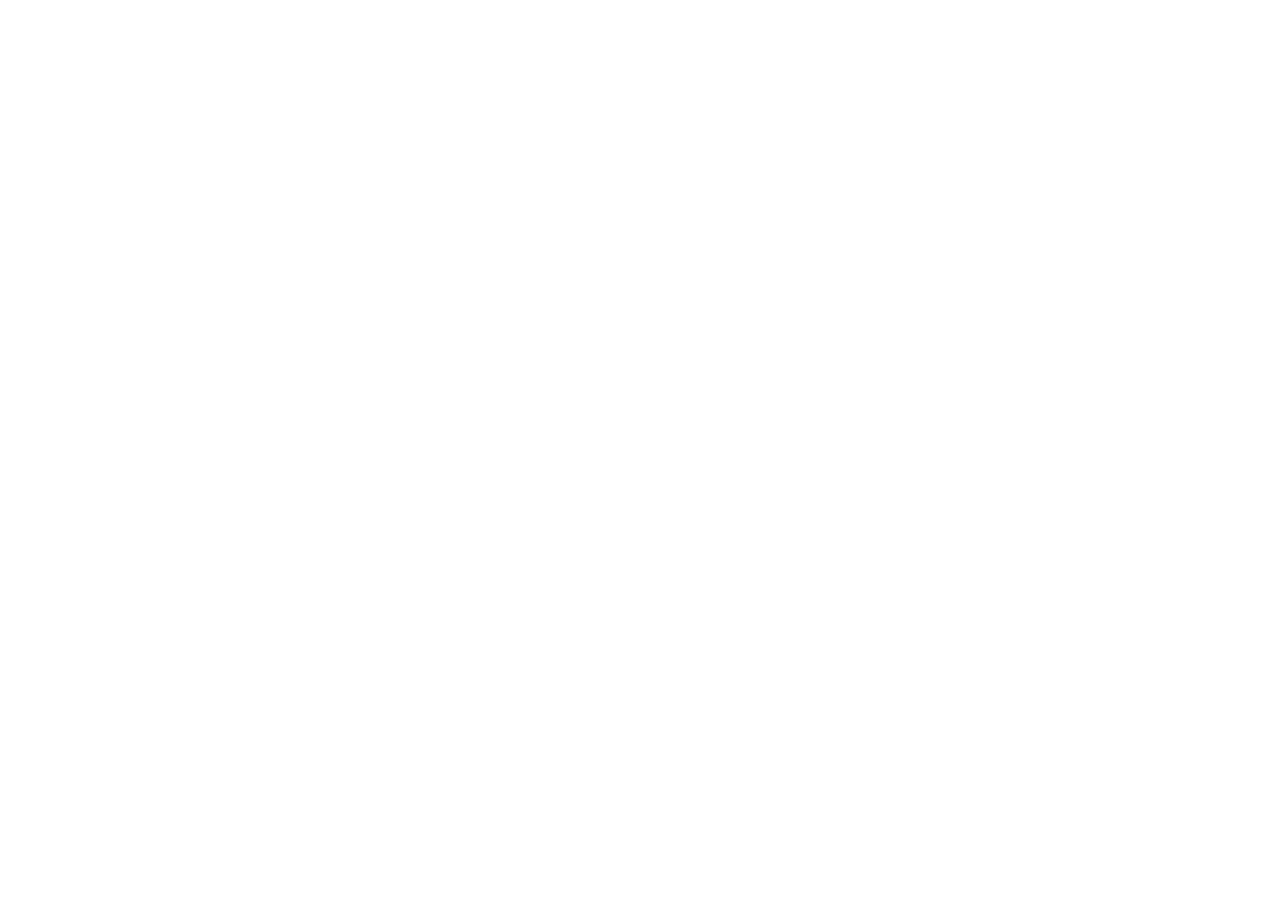
==== index.html @ 55ac9a5b "Create index.html" ====
<!DOCTYPE html>
<html lang="en">
<head>
    <meta charset="UTF-8">
    <meta http-equiv="X-UA-Compatible" content="IE=edge">
    <meta name="viewport" content="width=device-width, initial-scale=1.0">
    <title>Full Stack Developer</title>
</head>
<body>
    
</body>
</html>
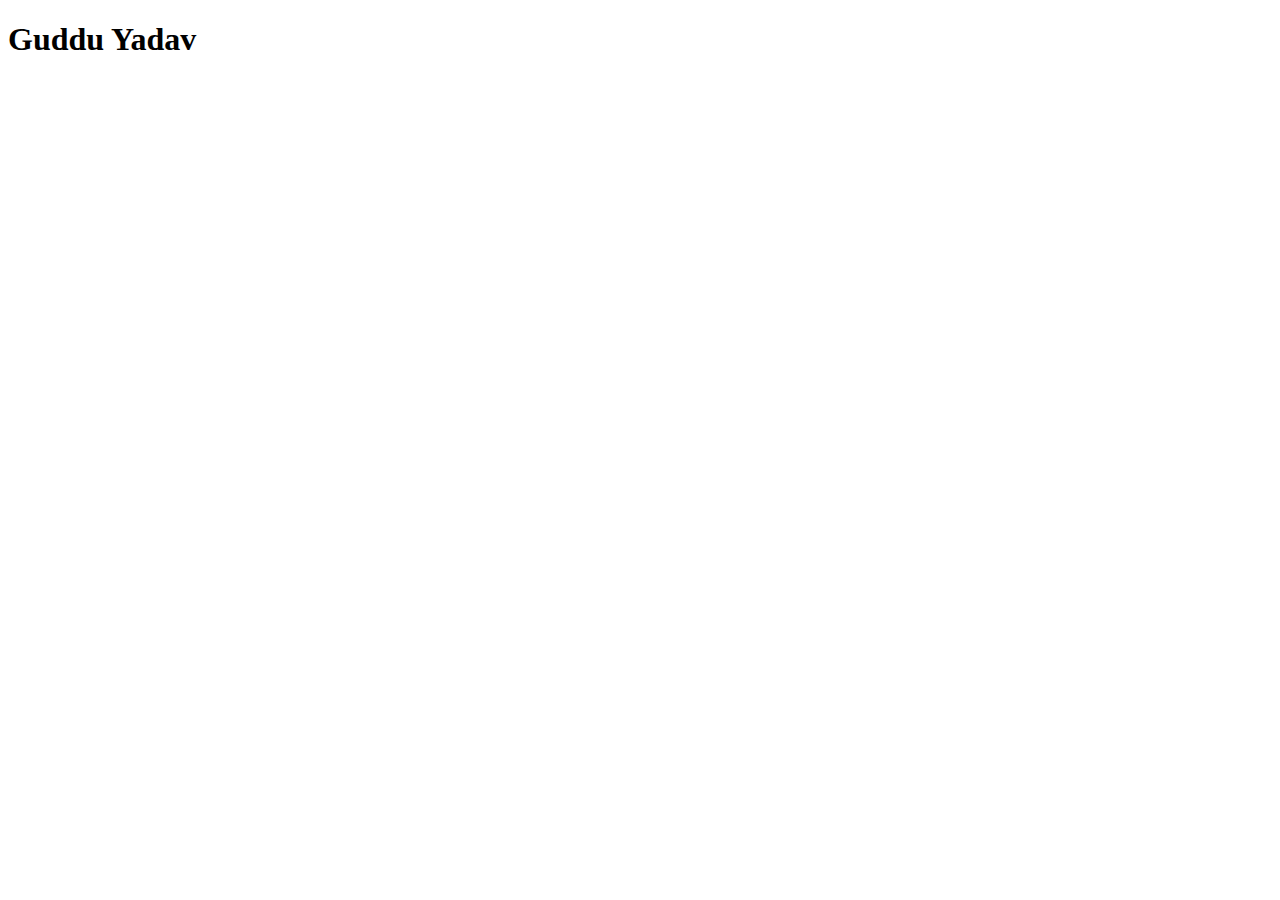
==== commit 35cb19f6: "Update index.html" ====
--- a/index.html
+++ b/index.html
@@ -7,6 +7,6 @@
     <title>Full Stack Developer</title>
 </head>
 <body>
-    
+   <h1>Guddu Yadav</h1> 
 </body>
 </html>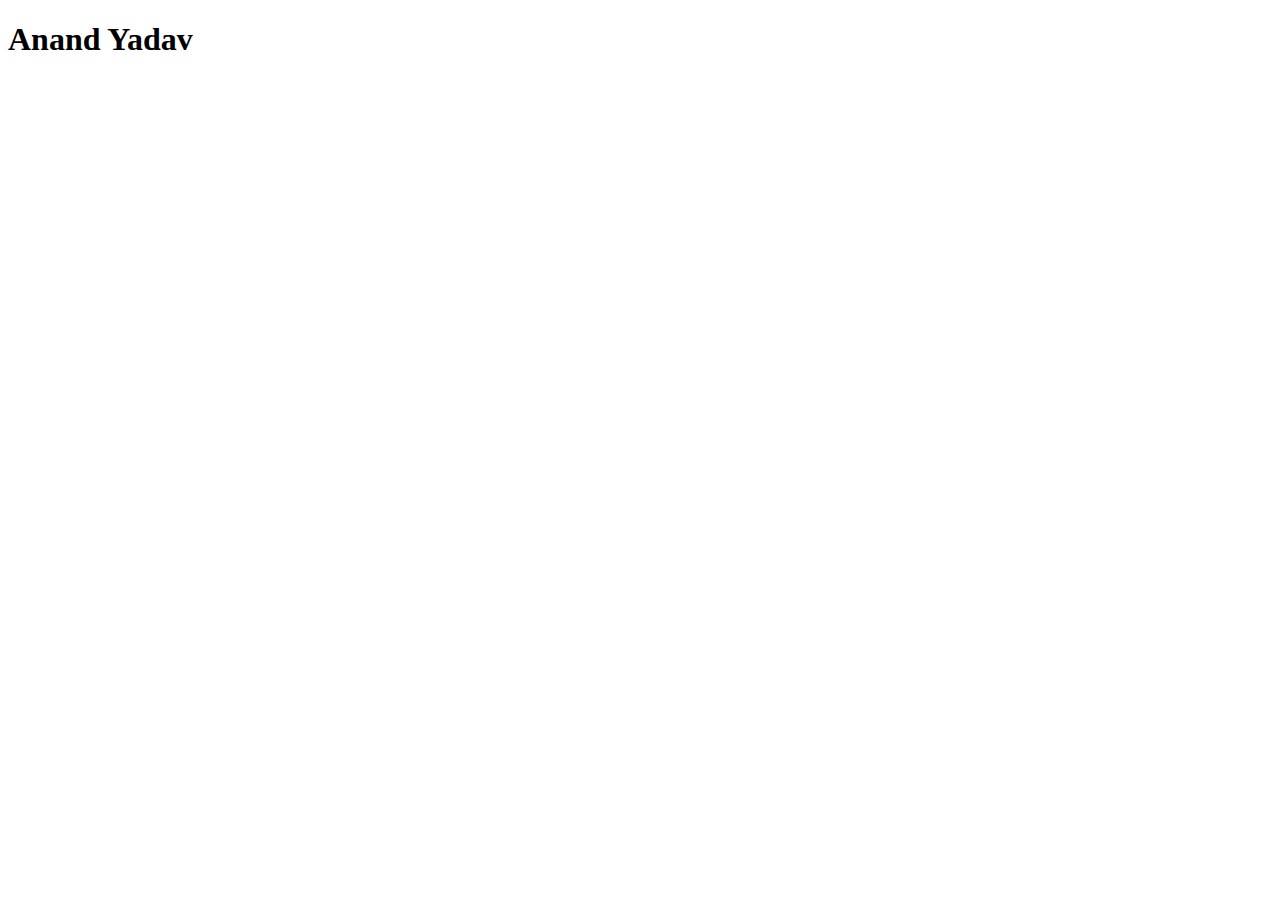
==== commit 96ec4443: "Update index.html" ====
--- a/index.html
+++ b/index.html
@@ -7,6 +7,6 @@
     <title>Full Stack Developer</title>
 </head>
 <body>
-   <h1>Guddu Yadav</h1> 
+   <h1>Anand Yadav</h1> 
 </body>
 </html>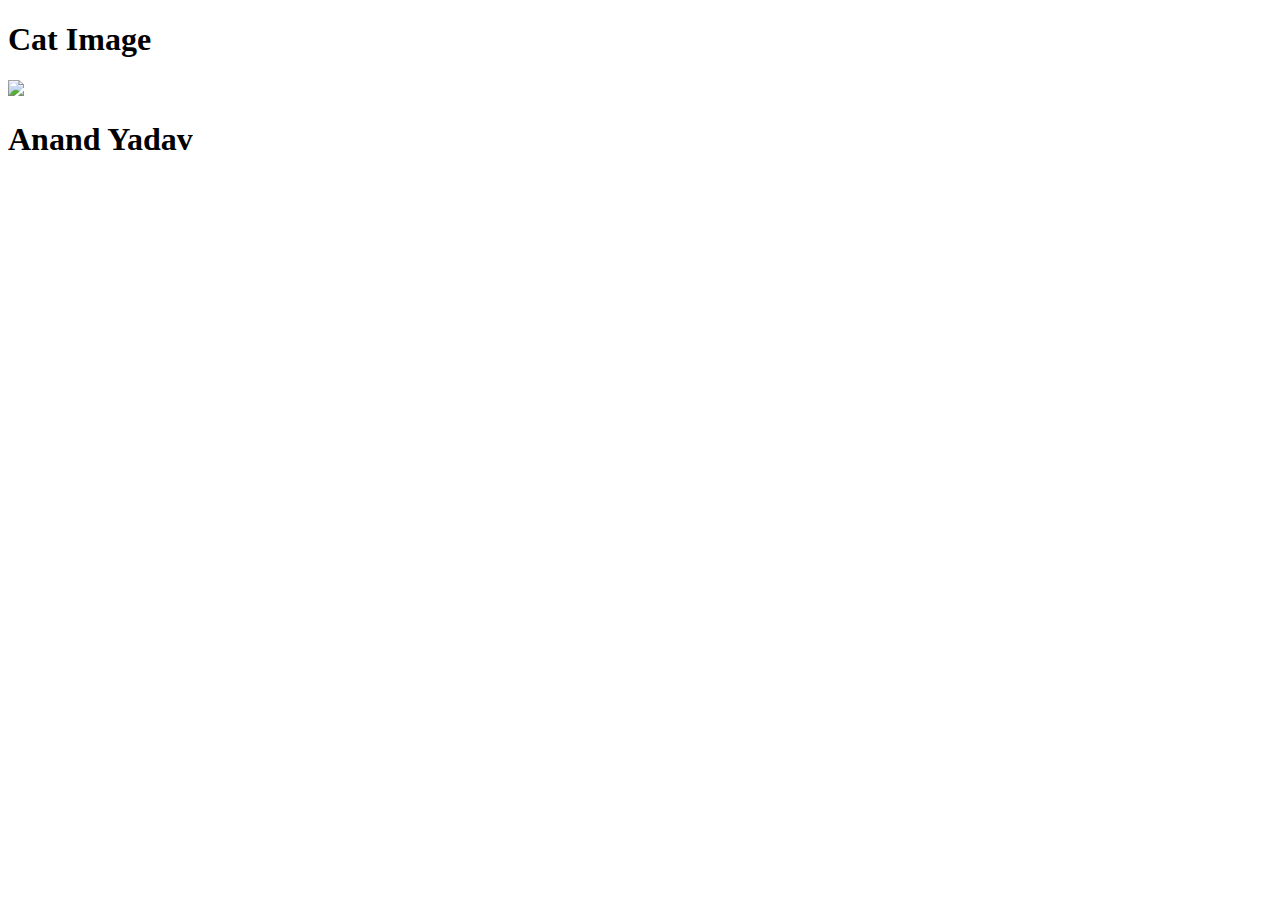
==== commit f1ceb7c9: "Update index.html" ====
--- a/index.html
+++ b/index.html
@@ -7,6 +7,8 @@
     <title>Full Stack Developer</title>
 </head>
 <body>
+    <h1>Cat Image</h1>
+    <img src="https://img.webmd.com/dtmcms/live/webmd/consumer_assets/site_images/article_thumbnails/other/cat_relaxing_on_patio_other/1800x1200_cat_relaxing_on_patio_other.jpg?resize=750px:*">
    <h1>Anand Yadav</h1> 
 </body>
 </html>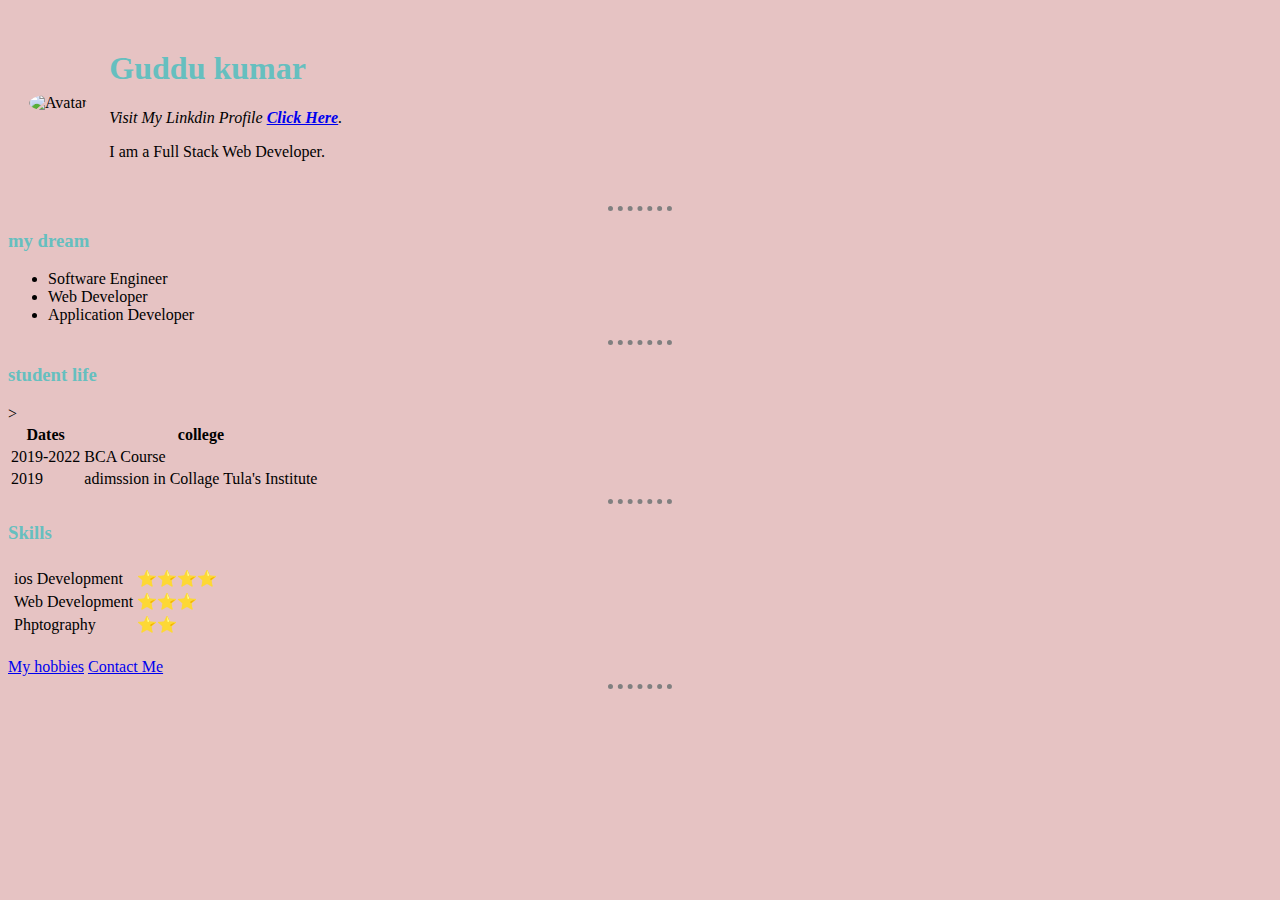
==== commit be15e8f4: "Update index.html" ====
--- a/index.html
+++ b/index.html
@@ -1,14 +1,91 @@
 <!DOCTYPE html>
 <html lang="en">
+
 <head>
     <meta charset="UTF-8">
-    <meta http-equiv="X-UA-Compatible" content="IE=edge">
-    <meta name="viewport" content="width=device-width, initial-scale=1.0">
-    <title>Full Stack Developer</title>
+    <title>Guddu personal site</title>
+    <link rel="stylesheet" href="css/styles.css">
+
 </head>
+
 <body>
-    <h1>Cat Image</h1>
-    <img src="https://img.webmd.com/dtmcms/live/webmd/consumer_assets/site_images/article_thumbnails/other/cat_relaxing_on_patio_other/1800x1200_cat_relaxing_on_patio_other.jpg?resize=750px:*">
-   <h1>Anand Yadav</h1> 
-</body>
+  <table cellspacing="20">
+        <tr> 
+            <td>
+                
+                 
+                <img src="https://scontent.fdel11-2.fna.fbcdn.net/v/t1.6435-9/174577143_559515688343233_9078740544611192535_n.jpg?_nc_cat=108&ccb=1-3&_nc_sid=09cbfe&_nc_ohc=FwfnIg6xjwoAX85NTOr&_nc_oc=AQl_T8JTmVdbn9DKF60Z0yc9nSMsk2CcAzfPaQMF5dmdPGP7xlUIebLLfd4fFEOo9w0EJooz6hirx_0uotWO9vbe&_nc_ht=scontent.fdel11-2.fna&oh=e1b5c8a03ed2282a923213fff3a3c64d&oe=60BEA26D" 
+                height="250" width="250" alt="Avatar" style="border-radius: 50%;" >
+            
+            </td>
+            <td><h1>Guddu kumar</h1>
+                <p><em>Visit My Linkdin Profile <strong>
+                            <a href="https://www.linkedin.com/in/guddu-kumar-10958a208/" target="_blank">Click
+                                Here</a></strong>.</em>
+                </p>
+                <p>I am a Full Stack Web Developer.</p></td>
+        </tr>
+    </table>
+    <hr>
+    <h3>my dream </h3>
+    <ul>
+    
+         <li>Software Engineer </li>
+        <li>Web Developer</li>
+        <li>Application Developer</li>
+    </ul>
+    <hr>
+    <h3>student life</h3>
+    <table cellspacing="">                                                                                                                                                                                                                                                                                                                                                                                                                                                                                                                                                                                                                                                                                                                                                                                                                                                                                                                                                                                                                                                                                                                                                                                                                                                                                                                                                                                                                >
+        <thead>
+            <tr>
+                <th>Dates</th>
+                <th>college</th>
+            </tr>
+        </thead>
+   <tbody>
+            <tr>
+                <td>2019-2022</td>
+                <td>BCA Course</td>
+            </tr>
+              <tr>
+                <td>2019 </td>
+                <td>adimssion in Collage Tula's Institute</td>
+            </tr>
+    </tbody>
+    </table>
+        <hr style>
+        <h3>Skills</h3>
+        <table cellspacing="">
+        <tr>
+           <td>
+            <table>
+                <tr>
+                    <td>ios Development</td>
+                    <td>⭐⭐⭐⭐</td>
+                </tr>
+                <tr>
+                    <td>Web Development</td>
+                    <td>⭐⭐⭐</td>
+                </tr>
+                <tr>
+                    <td>Phptography</td>
+                    <td>⭐⭐</td>
+                </tr>
+                </table>
+           </td> 
+          
+        </tr>            
+        </table>
+         <br>
+         <a href="hobbies.html">My hobbies</a>
+        <a href="contact-me.html">Contact Me</a>
+         <table>
+              </table>
+    
+    <hr>
+    <br>
+    
+    
+    </body>
 </html>--- a/css/styles.css
+++ b/css/styles.css
@@ -0,0 +1,20 @@
+
+    body{
+        background-color:rgb(230, 195, 195);
+    } 
+h1{
+    color: #66BFBF;
+}
+
+h3{
+    color: #66BFBF;
+}
+    hr  {
+       border-style: none;
+       border-top-style: dotted;
+       border-color: gray;
+       border-width: 5px;
+       width: 5%;
+    }
+
+    
